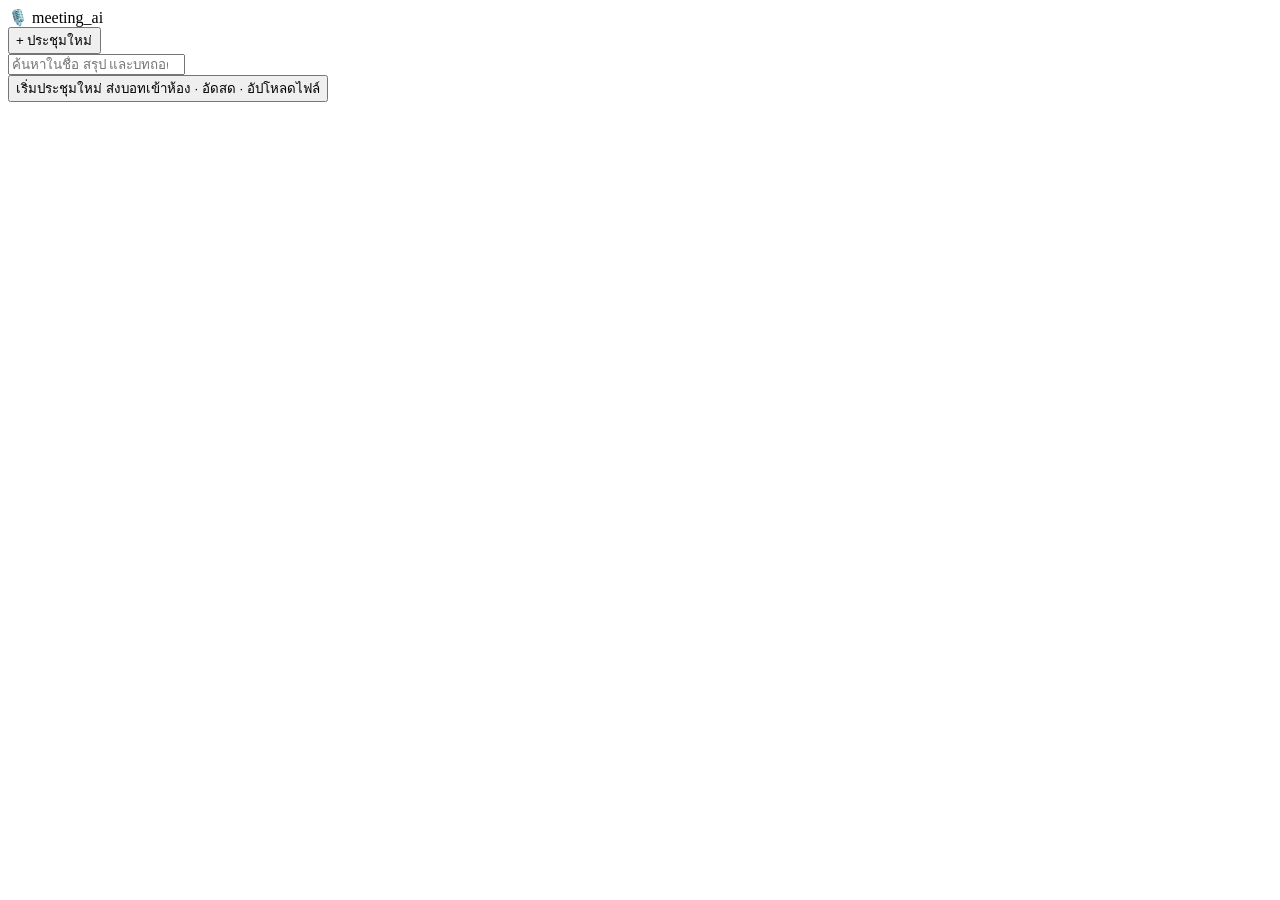
==== meeting_ai/web/static/index.html @ 646cd60b "feat: เช็กลิสต์ Action Items ในหน้าเว็บ (BACKLOG #53 ขั้นที่ 3) ทำเป็นแท็บที่สามของหน้ารายละเอียด สร" ====
<!doctype html>
<html lang="th">
<head>
<meta charset="utf-8">
<!-- viewport-fit=cover: ให้เนื้อหาเลยเข้าไปถึงขอบจอ iPhone ที่มี notch/home indicator
     แถบควบคุมลอยด้านล่างใช้ env(safe-area-inset-bottom) เว้นระยะจาก home indicator เอง -->
<meta name="viewport" content="width=device-width, initial-scale=1, viewport-fit=cover">
<title>meeting_ai — บันทึกและสรุปการประชุม</title>
<!-- ฝัง favicon เป็น data URI ไปเลย เบราว์เซอร์จะได้ไม่ยิงหา /favicon.ico แล้วได้ 404 -->
<link rel="icon" href="data:image/svg+xml,%3Csvg xmlns='http://www.w3.org/2000/svg' viewBox='0 0 100 100'%3E%3Ctext y='.9em' font-size='90'%3E%F0%9F%8E%99%3C/text%3E%3C/svg%3E">
<link rel="stylesheet" href="/static/style.css">
<link rel="manifest" href="/manifest.webmanifest">
<meta name="theme-color" content="#5856d6">
<meta name="theme-color" media="(prefers-color-scheme: dark)" content="#5e5ce6">
<meta name="apple-mobile-web-app-capable" content="yes">
<meta name="apple-mobile-web-app-title" content="meeting_ai">
<link rel="apple-touch-icon" href="/static/icon.svg">
</head>
<body>

<header class="topbar">
  <div class="brand">
    <span class="logo">🎙️</span>
    <span>meeting_ai</span>
  </div>
  <div id="stats" class="stats"></div>
  <!-- จอแคบ: ปุ่มกลมตัวอักษรเดียวแทนกล่องบัญชีทั้งก้อน (อีเมล + ปุ่มแอดมิน 3 ปุ่ม)
       ซึ่งบนจอ 390px ทำให้ปุ่มตัดเป็นสองบรรทัดและดัน topbar สูงเกือบ 80px
       กดแล้ว #userbox เดิมจะถูก CSS ย้ายลงมาเป็นแผ่นล่างจอ ปุ่มยังเป็นชุดเดิมทุกปุ่ม -->
  <button id="btn-account" class="acct" type="button" hidden aria-label="บัญชีและการตั้งค่า"></button>
  <div id="userbox" class="userbox" hidden></div>
  <button id="btn-new" class="btn btn-primary">+ ประชุมใหม่</button>
</header>

<div id="banner" class="banner" hidden></div>

<!-- แถบนำทางของมือถือ — เดสก์ท็อปไม่ใช้ เพราะ sidebar กับ panel เห็นพร้อมกันอยู่แล้ว
     บนจอแคบเราโชว์ทีละหน้า (list / ประชุมใหม่ / เครื่องประมวลผล / รายละเอียด) แถบนี้จึงเป็น
     ทางเดียวที่จะย้อนกลับได้ ปุ่มขวาเปลี่ยนตามหน้า (เช่น ⋯ ของหน้ารายละเอียด) -->
<div id="mobilebar" class="mobilebar" hidden>
  <button id="mb-back" class="mb-icon" type="button" aria-label="ย้อนกลับ">‹</button>
  <span id="mb-title" class="mb-title"></span>
  <button id="mb-action" class="mb-icon" type="button" hidden aria-label="เมนู">⋯</button>
</div>

<!-- ม่านของ action sheet — ตัวแผ่นคือ .detail-actions เดิมที่ถูก CSS ย้ายมาอยู่ล่างจอ
     (ไม่ได้ทำปุ่มชุดใหม่ ตัวจัดการเหตุการณ์จึงเป็นของเดิมทั้งหมด ไม่มีทางหลุดกัน) -->
<div id="sheet-scrim" class="sheet-scrim" hidden></div>

<main class="layout">
  <aside class="sidebar">
    <div class="search-wrap">
      <input id="search" type="search" placeholder="ค้นหาในชื่อ สรุป และบทถอดเสียง…" autocomplete="off">
    </div>
    <!-- สองอันนี้โผล่เฉพาะจอแคบ (ดู style.css) — เดสก์ท็อปใช้ปุ่มบน topbar กับกล่อง
         เครื่องประมวลผลที่กางอยู่แล้ว ไม่ต้องมีซ้ำ -->
    <button id="m-new" class="m-cta" type="button">
      <span class="m-cta-t">เริ่มประชุมใหม่</span>
      <span class="m-cta-s">ส่งบอทเข้าห้อง · อัดสด · อัปโหลดไฟล์</span>
    </button>
    <button id="m-devices" class="m-chip" type="button" hidden>
      <span class="m-chip-dot"></span><span id="m-chip-text"></span>
    </button>
    <div id="jobs" class="jobs"></div>
    <div id="workers" class="workers" hidden></div>
    <!-- หัวข้อของรายการ โผล่เฉพาะจอแคบและเฉพาะตอนมีรายการจริง (ดู renderList) -->
    <div id="m-recent" class="m-section" hidden>ล่าสุด</div>
    <ul id="list" class="list"></ul>
  </aside>
  <section id="panel" class="panel"></section>
</main>

<!-- ---------- หน้าจอ: เข้าสู่ระบบ / สมัคร (โหมด cloud) ---------- -->
<!-- ยืนยันก่อนรับลิงก์แชร์ (BACKLOG #16) — /s/<token> ไม่ตั้งคุกกี้ให้เองอีกแล้ว -->
<template id="tpl-share-confirm">
  <div class="auth-wrap">
    <div class="auth-card">
      <h2>มีคนแชร์การประชุมมาให้</h2>
      <p class="muted">กด "เปิด" แล้วเบราว์เซอร์นี้จะจำลิงก์แชร์นี้ไว้ 7 วัน
        และเปิดการประชุมที่แชร์มาให้ทุกครั้งที่เข้าเว็บ — เปิดเฉพาะเมื่อรู้ว่าใครส่งลิงก์นี้มา</p>
      <p id="sc-error" class="notice" hidden></p>
      <button id="sc-open" class="btn btn-primary btn-wide" type="button">เปิดการประชุมที่แชร์มา</button>
      <p class="auth-switch">
        <button id="sc-cancel" class="linkbtn" type="button">ไม่ใช่ตอนนี้ กลับหน้าหลัก</button>
      </p>
    </div>
  </div>
</template>

<template id="tpl-auth">
  <div class="auth-wrap">
    <div class="auth-card">
      <h2 id="a-title">เข้าสู่ระบบ</h2>
      <p id="a-note" class="muted"></p>

      <label class="field">
        <span>อีเมล</span>
        <input id="a-email" type="email" autocomplete="username" placeholder="you@company.com">
      </label>
      <label class="field">
        <span>รหัสผ่าน</span>
        <input id="a-password" type="password" autocomplete="current-password"
               placeholder="อย่างน้อย 8 ตัวอักษร">
      </label>
      <label class="field" id="a-name-wrap" hidden>
        <span>ชื่อที่ให้คนอื่นเห็น</span>
        <input id="a-name" type="text" placeholder="ไม่ใส่ก็ได้">
      </label>
      <label class="field" id="a-invite-wrap" hidden>
        <span>รหัสเชิญ</span>
        <input id="a-invite" type="text" placeholder="ขอจากแอดมินของทีม">
      </label>

      <p id="a-error" class="notice" hidden></p>
      <button id="a-submit" class="btn btn-primary btn-wide" type="button">เข้าสู่ระบบ</button>
      <p class="auth-switch">
        <span id="a-switch-text"></span>
        <button id="a-switch" class="linkbtn" type="button"></button>
      </p>
    </div>
  </div>
</template>

<!-- ---------- หน้าจอ: ประชุมใหม่ ---------- -->
<template id="tpl-new">
  <div class="pane">
    <h2 class="pane-title">ประชุมใหม่</h2>

    <div class="field-row">
      <label class="field">
        <span>ชื่อการประชุม <b class="req">จำเป็น</b></span>
        <input id="f-title" type="text" required aria-required="true"
               placeholder="เช่น ประชุมทีม Product ประจำสัปดาห์">
      </label>
    </div>


    <!-- ตัวเลือกวิธีนำเสียงเข้า — บนจอแคบโชว์ทีละการ์ด (ดู setupCapturePicker ใน app.js)
         จอกว้างยังกางทั้งสามใบเหมือนเดิม เพราะมีที่พอและเทียบกันได้ในตาเดียว -->
    <div id="cap-label" class="field-label">เอาเสียงเข้ามายังไง</div>
    <div id="cap-seg" class="seg" role="tablist" hidden>
      <button class="seg-btn" type="button" role="tab" data-cap="bot">ส่งบอท</button>
      <button class="seg-btn is-on" type="button" role="tab" data-cap="rec">อัดสด</button>
      <button class="seg-btn" type="button" role="tab" data-cap="upload">อัปโหลดไฟล์</button>
    </div>

    <div class="cards">
      <div class="card" data-cap="bot">
        <h3>🤖 เชิญบอทเข้าห้องประชุม</h3>
        <p class="muted">
          Google Meet, Microsoft Teams, Zoom — บอทเข้าไปนั่งฟังแล้วสรุปให้
          ไม่ต้องเปิดเครื่องไว้เอง สั่งจากมือถือก็ได้
        </p>
        <label class="field">
          <span>ลิงก์ห้องประชุม</span>
          <input id="b-url" type="url" placeholder="วางลิงก์ Meet / Teams / Zoom"
                 autocomplete="off" spellcheck="false">
        </label>
        <p id="b-detect" class="hint"></p>
        <div class="field-row">
          <label class="field">
            <span>ชื่อบอทที่แสดงในห้อง</span>
            <input id="b-name" type="text" value="AI Notetaker" maxlength="60">
          </label>
          <label class="field field-sm" id="b-pass-field" hidden>
            <span>รหัสเข้าห้อง (Zoom) — ใส่ไว้ดีกว่า</span>
            <input id="b-pass" type="text" maxlength="40" placeholder="รหัสตัวเลขของห้อง">
          </label>
          <label class="field field-sm">
            <span>อยู่ในห้องไม่เกิน</span>
            <select id="b-max">
              <option value="30">30 นาที</option>
              <option value="60">1 ชั่วโมง</option>
              <option value="120" selected>2 ชั่วโมง</option>
              <option value="240">4 ชั่วโมง</option>
              <option value="480">8 ชั่วโมง</option>
            </select>
          </label>
        </div>
        <button id="btn-bot" class="btn btn-primary btn-wide" type="button">ส่งบอทเข้าห้อง</button>
        <p id="bot-note" class="hint"></p>
      </div>

      <div class="card" id="rec-card" data-cap="rec">
        <h3>⏺️ อัดสดจากเบราว์เซอร์</h3>
        <p class="muted">
          เลือกได้ว่าจะกดอัดเลยแบบไม่ต้องแชร์หน้าจอ หรือดักเสียงจากแท็บให้คมที่สุด
        </p>

        <div class="modes" id="rec-modes">
          <label class="mode">
            <input type="radio" name="recmode" value="room" checked>
            <span class="mode-body">
              <strong>🎙️ ไมค์เดียว — ไม่ต้องแชร์หน้าจอ</strong>
              <small>กดอัดได้ทันที เหมาะกับประชุมในห้อง หรือเปิดลำโพงคุยผ่านมือถือ/แอปอื่น</small>
            </span>
          </label>
          <label class="mode">
            <input type="radio" name="recmode" value="device">
            <span class="mode-body">
              <strong>🎧 ไมค์ + เสียงในเครื่อง — ไม่ต้องแชร์หน้าจอ</strong>
              <small>แยกได้ว่าใครพูด ต้องมีอุปกรณ์วนเสียงกลับ เช่น Stereo Mix หรือ VB-CABLE</small>
            </span>
          </label>
          <label class="mode">
            <input type="radio" name="recmode" value="tab">
            <span class="mode-body">
              <strong>🖥️ แชร์แท็บ</strong>
              <small>เสียงคมสุดสำหรับประชุมในเบราว์เซอร์ แต่ต้องกดเลือกแท็บทุกครั้ง</small>
            </span>
          </label>
        </div>

        <div id="dev-wrap" class="field-row dev-wrap">
          <label class="field">
            <span>ไมโครโฟน</span>
            <select id="d-mic"><option value="">ค่าเริ่มต้นของระบบ</option></select>
          </label>
          <label class="field" id="d-sys-field" hidden>
            <span>อุปกรณ์เสียงในเครื่อง</span>
            <select id="d-sys"><option value="">— เลือกอุปกรณ์ —</option></select>
          </label>
        </div>
        <p id="dev-note" class="hint"></p>

        <div class="checks">
          <label id="c-mic-row" hidden><input id="c-mic" type="checkbox" checked> อัดไมโครโฟนของฉันด้วย</label>
          <label><input id="c-live" type="checkbox" checked> แสดงข้อความสดระหว่างประชุม</label>
        </div>
        <div id="rec-idle">
          <p id="rec-hint" class="hint"></p>
        </div>
        <div id="rec-live" hidden>
          <div class="rec-status">
            <span class="dot"></span>
            <span id="rec-time" class="rec-time">00:00</span>
          </div>
          <!-- คลื่นเสียงสด (.wave) ขับด้วย AnalyserNode — .meter เป็น fallback ตอน
               prefers-reduced-motion เท่านั้น (สลับกันด้วย CSS ไม่ใช่ JS ดู style.css) -->
          <div id="wave" class="wave" aria-hidden="true"></div>
          <div class="meter"><div id="meter-bar" class="meter-bar"></div></div>
          <p id="rec-warn" class="warn" hidden></p>
        </div>
      </div>

      <div class="card" data-cap="upload">
        <h3>📁 อัปโหลดไฟล์</h3>
        <p class="muted">ไฟล์ที่ Meet/Teams/Zoom อัดไว้ — mp3, m4a, wav, mp4, webm ฯลฯ</p>
        <div id="drop" class="drop">
          <svg class="drop-icon" width="28" height="28" viewBox="0 0 24 24" fill="none" aria-hidden="true">
            <path d="M12 16V4m0 0L7.5 8.5M12 4l4.5 4.5M4 17v1.5A2.5 2.5 0 0 0 6.5 21h11a2.5 2.5 0 0 0 2.5-2.5V17"
                  stroke="currentColor" stroke-width="2" stroke-linecap="round" stroke-linejoin="round"/>
          </svg>
          <p>ลากไฟล์มาวางที่นี่</p>
          <p class="muted">หรือ</p>
          <button id="btn-pick" class="btn" type="button">เลือกไฟล์</button>
          <p class="drop-formats muted">mp3 · m4a · wav · mp4 · webm</p>
          <input id="f-file" type="file" accept="audio/*,video/*" hidden>
        </div>
      </div>
    </div>

    <!-- ตัวเลือกที่แทบไม่มีใครเปลี่ยน ยุบไว้ใน <details> พร้อมสรุปค่าปัจจุบันบนหัวข้อ
         (บนจอแคบห้าช่องนี้กินความสูงเกือบเต็มหน้าจอก่อนจะได้เห็นวิธีนำเสียงเข้าเสียอีก) -->
    <details class="adv">
      <summary>
        <span>ตัวเลือกเพิ่มเติม</span>
        <span id="adv-sum" class="adv-sum"></span>
      </summary>
    <div class="field-row">
      <label class="field field-sm">
        <span>ภาษาที่พูด</span>
        <select id="f-lang">
          <option value="th">ไทย</option>
          <option value="en">English</option>
          <option value="ja">日本語</option>
          <option value="zh">中文</option>
          <option value="auto">ตรวจอัตโนมัติ</option>
        </select>
      </label>
      <label class="field field-sm">
        <span>รูปแบบสรุป</span>
        <select id="f-template"></select>
      </label>
      <label class="field field-sm">
        <span>ตัวถอดเสียง</span>
        <select id="f-stt"></select>
      </label>
    </div>
    <p id="stt-note" class="hint"></p>

    <div class="field-row diarize-row">
      <label class="check-inline">
        <input id="f-diarize" type="checkbox" checked>
        <span>แยกผู้พูด (ระบุว่าใครพูดประโยคไหน)</span>
      </label>
      <label class="field field-xs">
        <span>จำนวนคน</span>
        <select id="f-speakers">
          <option value="0">ให้ระบบเดา</option>
          <option value="2">2 คน</option>
          <option value="3">3 คน</option>
          <option value="4">4 คน</option>
          <option value="5">5 คน</option>
          <option value="6">6 คน</option>
          <option value="8">8 คน</option>
        </select>
      </label>
      <p id="diarize-note" class="hint" hidden></p>
    </div>
    </details>

    <!-- แถบควบคุมลอยด้านล่าง (floating bottom control bar) — position:fixed ใน CSS
         จึงวางไว้นอก .cards ก็ได้ สลับเนื้อหาไปตามสถานะเดียวกับ #rec-idle/#rec-live -->
    <div id="floatbar-idle" class="floatbar">
      <button id="btn-rec" class="fab-pill fab-rec" type="button">⏺ เริ่มอัด</button>
    </div>
    <div id="floatbar-live" class="floatbar" hidden>
      <button id="btn-mute" class="fab-pill" type="button" aria-pressed="false">🎙️ ปิดไมค์</button>
      <button id="btn-stop" class="fab-pill fab-stop" type="button">⏹ หยุดอัดแล้วสรุป</button>
    </div>

    <div id="live-wrap" class="live-wrap" hidden>
      <div class="section-head">
        <h3>📝 ข้อความสด</h3>
        <span id="live-status" class="live-badge"></span>
      </div>
      <div id="live-text" class="live-text"></div>
    </div>
  </div>
</template>

<!-- ---------- หน้าจอ: รายละเอียดการประชุม ---------- -->
<template id="tpl-detail">
  <div class="pane">
    <div class="detail-head">
      <h2 id="d-title" class="title-edit" contenteditable="true" spellcheck="false"></h2>
      <div class="detail-actions">
        <select id="d-visibility" class="mini-select" title="ใครเห็นการประชุมนี้" hidden>
          <option value="private">🔒 เฉพาะฉัน</option>
          <option value="team">👥 ทั้งทีม</option>
        </select>
        <button id="d-share" class="btn btn-sm" type="button" hidden>🔗 แชร์</button>
        <select id="d-export-fmt" class="mini-select" title="ฟอร์แมตที่จะดาวน์โหลด"></select>
        <button id="d-export" class="btn btn-sm" type="button">⬇ ดาวน์โหลด</button>
        <button id="d-delete" class="btn btn-sm btn-danger" type="button">ลบ</button>
      </div>
    </div>
    <p id="d-meta" class="muted meta"></p>

    <div id="share-box" class="share-box" hidden>
      <div class="share-row">
        <input id="share-link" type="text" readonly>
        <button id="share-copy" class="btn btn-sm" type="button">คัดลอก</button>
      </div>
      <label class="check-inline">
        <input id="share-edit" type="checkbox">
        <span>ให้คนที่ได้ลิงก์แก้สรุป/บทถอดเสียงได้</span>
      </label>
      <div class="share-actions">
        <button id="share-new" class="btn btn-sm btn-primary" type="button">สร้างลิงก์ใหม่</button>
        <button id="share-revoke" class="btn btn-sm btn-danger" type="button">ยกเลิกทุกลิงก์</button>
        <span id="share-count" class="muted"></span>
      </div>
    </div>

    <div id="d-speakers" class="chips"></div>

    <!-- ตัวเล่นเสียงของเราเอง — <audio> ยังเป็นเครื่องยนต์ (รองรับ Range/redirect ไป R2 เอง)
         แค่ไม่โชว์คอนโทรลของเบราว์เซอร์ ถ้าดึงไฟล์มาวาด waveform ไม่ได้ (CORS/ไฟล์ใหญ่)
         แท่งจะเป็นความสูงเท่ากันหมดแต่ยังเลื่อนหาตำแหน่งได้ตามปกติ -->
    <div id="player" class="player" hidden>
      <button id="p-play" class="p-play" type="button" aria-label="เล่น">
        <svg viewBox="0 0 24 24" width="18" height="18" aria-hidden="true">
          <path id="p-icon" d="M8 5.5v13l11-6.5-11-6.5Z" fill="currentColor"/>
        </svg>
      </button>
      <div id="p-wave" class="p-wave" role="slider" tabindex="0"
           aria-label="ตำแหน่งในไฟล์เสียง" aria-valuemin="0" aria-valuemax="100" aria-valuenow="0"></div>
      <span id="p-time" class="p-time">0:00</span>
    </div>
    <p id="p-error" class="hint" hidden></p>
    <audio id="d-audio" preload="metadata"></audio>

    <!-- จอแคบ: สรุปกับบทถอดเสียงยาวมากทั้งคู่ วางต่อกันแล้วต้องเลื่อนผ่านสรุปทั้งอันกว่าจะถึง
         บทถอดเสียง — แยกเป็นแท็บ (ดู setupDetailTabs ใน app.js) จอกว้างยังเห็นทั้งสองส่วนต่อกัน -->
    <div id="d-seg" class="seg" role="tablist" hidden>
      <button class="seg-btn is-on" type="button" role="tab" data-tab="summary">สรุป</button>
      <button class="seg-btn" type="button" role="tab" data-tab="actions">สิ่งที่ต้องทำ</button>
      <button class="seg-btn" type="button" role="tab" data-tab="transcript">บทถอดเสียง</button>
    </div>

    <div class="dtab" data-tab="summary">

    <div class="section-head">
      <div>
        <h3>สรุป</h3>
        <span id="d-ai-live" class="ai-live" hidden>กำลังสรุปด้วย AI<span class="cursor">▍</span></span>
      </div>
      <div>
        <select id="d-lang" class="mini-select" title="ภาษาของสรุป"></select>
        <button id="d-translate" class="btn btn-sm" type="button">แปล</button>
        <button id="d-resummarize" class="btn btn-sm" type="button">สรุปใหม่ด้วย AI</button>
        <button id="d-edit" class="btn btn-sm" type="button">แก้ไข</button>
        <button id="d-save" class="btn btn-sm btn-primary" type="button" hidden>บันทึก</button>
        <button id="d-cancel" class="btn btn-sm" type="button" hidden>ยกเลิก</button>
      </div>
    </div>
    <p id="d-summary-err" class="notice" hidden></p>
    <div id="d-summary" class="md"></div>
    <textarea id="d-editor" class="editor" hidden spellcheck="false"></textarea>

    </div>

    <div class="dtab" data-tab="actions">
    <div class="section-head">
      <h3>สิ่งที่ต้องทำ</h3>
    </div>
    <p class="hint">ติ๊กเมื่อทำเสร็จ · แตะชื่อผู้รับผิดชอบเพื่อแก้</p>
    <div id="d-actions" class="actions-list"></div>
    </div>

    <div class="dtab" data-tab="transcript">
    <div class="section-head">
      <h3>บทถอดเสียง</h3>
      <div>
        <button id="t-edit" class="btn btn-sm" type="button">แก้ไข</button>
        <button id="t-save" class="btn btn-sm btn-primary" type="button" hidden>บันทึก</button>
        <button id="t-cancel" class="btn btn-sm" type="button" hidden>ยกเลิก</button>
      </div>
    </div>
    <p class="hint">คลิกบรรทัดไหนก็ได้เพื่อกระโดดไปฟังเสียงตรงจุดนั้น</p>
    <div id="d-transcript" class="transcript-list"></div>
    </div>
  </div>
</template>

<script src="/static/app.js"></script>
</body>
</html>
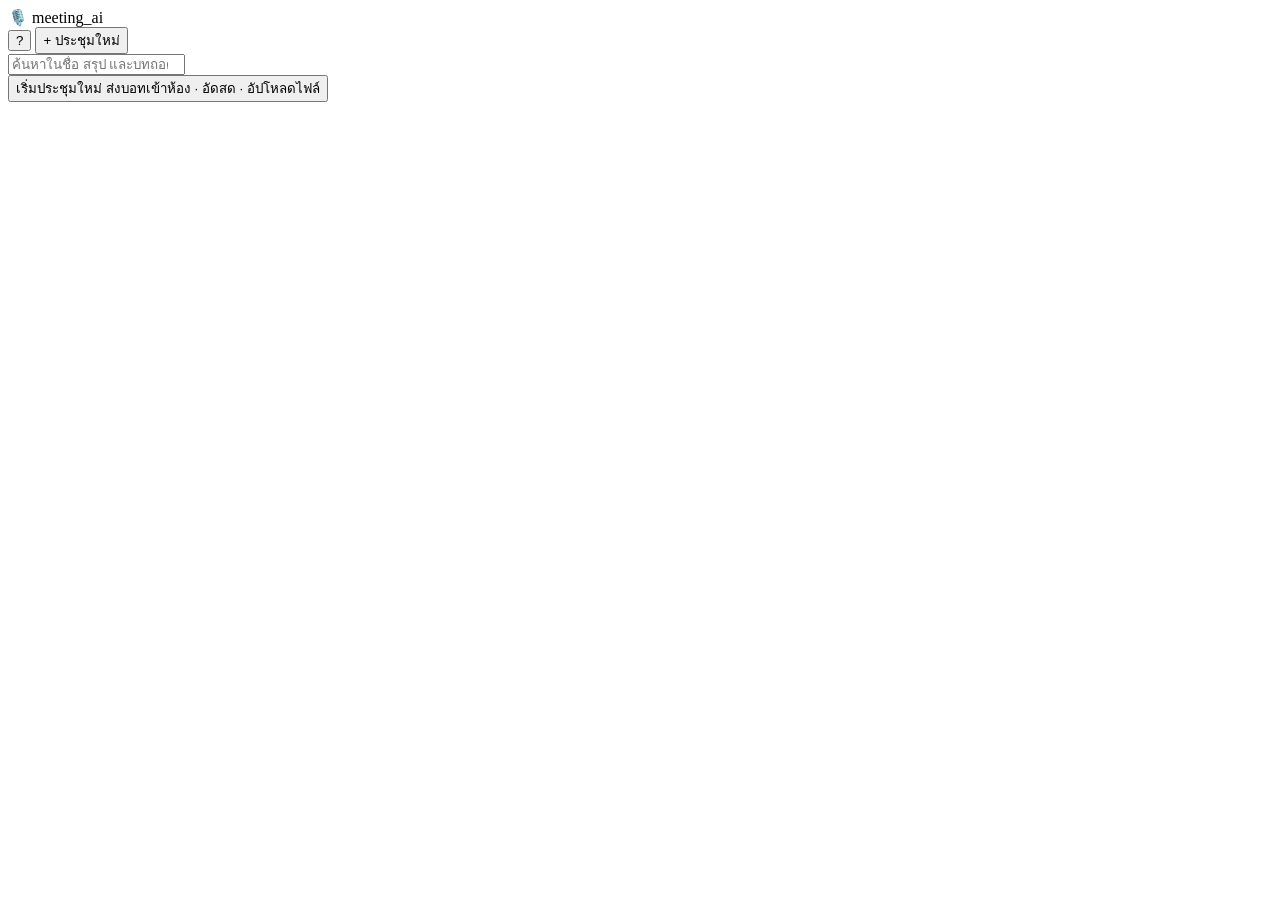
==== commit 910ad7b1: "feat: เมนูคู่มือการใช้งาน (BACKLOG #90) ปุ่ม ? บน topbar + เส้นทาง #help ส่งลิงก์ให้คนอื่นได้ตรง ๆ  " ====
--- a/meeting_ai/web/static/index.html
+++ b/meeting_ai/web/static/index.html
@@ -29,6 +29,10 @@
        กดแล้ว #userbox เดิมจะถูก CSS ย้ายลงมาเป็นแผ่นล่างจอ ปุ่มยังเป็นชุดเดิมทุกปุ่ม -->
   <button id="btn-account" class="acct" type="button" hidden aria-label="บัญชีและการตั้งค่า"></button>
   <div id="userbox" class="userbox" hidden></div>
+  <!-- คู่มืออยู่บน topbar ไม่ใช่ในกล่องบัญชี เพราะคนที่ต้องการมันที่สุดคือคนที่ยัง
+       ไม่ได้ล็อกอิน/เพิ่งเปิดครั้งแรก ซึ่งกล่องบัญชีว่างเปล่าหรือซ่อนอยู่ (BACKLOG #90) -->
+  <button id="btn-help" class="btn btn-icon" type="button"
+          aria-label="คู่มือการใช้งาน" title="คู่มือการใช้งาน">?</button>
   <button id="btn-new" class="btn btn-primary">+ ประชุมใหม่</button>
 </header>
 
@@ -331,6 +335,142 @@
 </template>
 
 <!-- ---------- หน้าจอ: รายละเอียดการประชุม ---------- -->
+<template id="tpl-help">
+  <div class="help">
+    <h2>คู่มือการใช้งาน</h2>
+    <p class="muted">
+      อ่านจบใน 3 นาที · ทุกหัวข้อตรงกับปุ่มที่เห็นจริงบนหน้าจอ
+    </p>
+
+    <nav class="help-toc" aria-label="หัวข้อในคู่มือ">
+      <a href="#help-start">เริ่มยังไง</a>
+      <a href="#help-rec">อัดสด</a>
+      <a href="#help-bot">ส่งบอท</a>
+      <a href="#help-after">หลังประชุมจบ</a>
+      <a href="#help-share">แชร์และส่งออก</a>
+      <a href="#help-devices">เครื่องประมวลผล</a>
+      <a href="#help-trouble">แก้ปัญหา</a>
+    </nav>
+
+    <section id="help-start" class="help-sec">
+      <h3>เริ่มยังไง</h3>
+      <p>กด <b>+ ประชุมใหม่</b> แล้วเลือกวิธีเอาเสียงเข้าหนึ่งในสามแบบ:</p>
+      <dl class="help-dl">
+        <dt>ส่งบอท</dt>
+        <dd>ใส่ลิงก์ห้องประชุม แล้วให้บอทเข้าไปนั่งอัดแทน — เหมาะกับประชุมออนไลน์ที่คุณไม่อยากเปิดเครื่องทิ้งไว้</dd>
+        <dt>อัดสด</dt>
+        <dd>อัดจากเครื่องนี้เดี๋ยวนี้ — เหมาะกับประชุมในห้อง หรือเวลาที่บอทเข้าห้องไม่ได้</dd>
+        <dt>อัปโหลดไฟล์</dt>
+        <dd>มีไฟล์เสียงอยู่แล้ว ลากมาวางได้เลย</dd>
+      </dl>
+      <p class="help-note">
+        <b>ชื่อการประชุมเป็นช่องบังคับ</b> — ตั้งชื่อที่ค้นเจอทีหลัง เพราะช่องค้นหาหาในชื่อ สรุป และบทถอดเสียง
+      </p>
+    </section>
+
+    <section id="help-rec" class="help-sec">
+      <h3>อัดสด — เลือกโหมดไหนดี</h3>
+      <dl class="help-dl">
+        <dt>🎙️ ไมค์เดียว</dt>
+        <dd>
+          กดอัดได้ทันที ไม่ต้องตั้งอะไร เสียงทุกคนรวมอยู่แทร็กเดียว
+          <b>ถ้าไม่แน่ใจ ใช้อันนี้</b>
+        </dd>
+        <dt>🎧 ไมค์ + เสียงในเครื่อง</dt>
+        <dd>
+          แยกได้ว่าประโยคไหนคุณพูด ประโยคไหนอีกฝ่ายพูด แต่ต้องมี<b>อุปกรณ์วนเสียงกลับ</b>
+          (Stereo Mix, VB-CABLE บน Windows · BlackHole บน macOS) — และต้อง
+          <b>ตั้งเสียงออกของระบบให้วิ่งเข้าอุปกรณ์นั้นด้วย</b> ไม่งั้นแทร็กนั้นจะเงียบทั้งไฟล์
+        </dd>
+        <dt>🖥️ แชร์แท็บ</dt>
+        <dd>เสียงอีกฝ่ายสะอาดที่สุด เพราะดักจากแท็บตรง ๆ แต่ต้องกดแชร์หน้าจอและติ๊ก “แชร์เสียงแท็บ”</dd>
+      </dl>
+      <p class="help-note">
+        ระหว่างอัด <b>ดูแถบคลื่นเสียงว่าขยับไหม</b> ถ้ามีแทร็กไหนเงียบ จะมีแถบสีส้มขึ้นบนสุด
+        บอกชื่ออุปกรณ์ที่เงียบให้ภายใน 6 วินาที — แก้แล้วอัดใหม่ได้เลย ไม่ต้องรอจนถอดเสียงเสร็จ
+      </p>
+    </section>
+
+    <section id="help-bot" class="help-sec">
+      <h3>ส่งบอทเข้าห้อง</h3>
+      <p>
+        บอทเข้า Google Meet และ Microsoft Teams ได้ · Zoom ปิดกั้นเบราว์เซอร์อัตโนมัติตามนโยบายของเขา
+        และโปรเจกต์นี้ตั้งใจไม่หลบเลี่ยง
+      </p>
+      <p>
+        บอทรันบนเครื่องประมวลผล ไม่ใช่บนเบราว์เซอร์ของคุณ ถ้าปุ่มส่งบอทกดไม่ได้
+        ใต้ปุ่มจะบอกว่าขาดอะไร (Docker, image, หรือการล็อกอินของบอท)
+      </p>
+      <p class="help-note">
+        เจ้าของห้องต้องกดรับบอทเข้าห้องเหมือนคนทั่วไป — ถ้าไม่มีใครกดรับ บอทจะออกมาเองพร้อมบอกเหตุผล
+      </p>
+    </section>
+
+    <section id="help-after" class="help-sec">
+      <h3>หลังประชุมจบ</h3>
+      <p>เปิดการประชุมจากรายการทางซ้าย จะเห็นสี่แท็บ:</p>
+      <dl class="help-dl">
+        <dt>สรุป</dt>
+        <dd>สรุปภาษาไทยที่ AI เขียนให้ · แก้เองได้ · กด <b>สรุปใหม่ด้วย AI</b> ถ้าอยากได้อีกสำนวน หรือเปลี่ยนแม่แบบก่อนสรุป</dd>
+        <dt>สิ่งที่ต้องทำ</dt>
+        <dd>รายการที่ AI ดึงออกมาจากสรุป ติ๊กได้ · รายการที่ติ๊กแล้วจะไม่หายไปแม้สรุปจะถูกเขียนใหม่</dd>
+        <dt>ถาม</dt>
+        <dd>ถามอะไรก็ได้เกี่ยวกับการประชุมนี้ · ตอบจาก<b>สรุป</b>เท่านั้น ถ้าข้อมูลในสรุปไม่พอ มันจะบอกตรง ๆ ไม่เดาให้</dd>
+        <dt>บทถอดเสียง</dt>
+        <dd>ข้อความทั้งหมดพร้อมเวลาและชื่อผู้พูด · แก้ได้ · กดที่เวลาเพื่อให้เสียงเล่นตรงจุดนั้น</dd>
+      </dl>
+      <p class="help-note">
+        ปุ่ม <b>แปล</b> แปลสรุปเป็นภาษาอื่นโดยไม่ทับของเดิม — สรุปภาษาต้นฉบับยังอยู่ครบ
+      </p>
+    </section>
+
+    <section id="help-share" class="help-sec">
+      <h3>แชร์และส่งออก</h3>
+      <ul class="help-ul">
+        <li><b>🔒 เฉพาะฉัน / 👥 ทั้งทีม</b> — ตัวเลือกข้างชื่อการประชุม กำหนดว่าคนในทีมเห็นไหม</li>
+        <li><b>🔗 แชร์</b> — สร้างลิงก์ให้คนนอกเปิดดูได้ เลือกได้ว่าให้แก้ไขด้วยไหม และตั้งวันหมดอายุได้</li>
+        <li><b>⬇ ดาวน์โหลด</b> — เลือกฟอร์แมตจากช่องข้าง ๆ แล้วกด</li>
+      </ul>
+      <p class="help-note">
+        ลิงก์แชร์แบบอ่านอย่างเดียวถามคำถามในแท็บ “ถาม” ไม่ได้ เพราะการถามเรียก AI ซึ่งใช้โควตาของเจ้าของ
+      </p>
+    </section>
+
+    <section id="help-devices" class="help-sec">
+      <h3>เครื่องประมวลผล</h3>
+      <p>
+        งานหนักทั้งหมด (ถอดเสียง แยกผู้พูด สรุป ส่งบอท) ทำบนเครื่องประมวลผล ไม่ใช่บนเว็บ
+        ชิปบนหน้าแรกบอกสถานะให้:
+      </p>
+      <ul class="help-ul">
+        <li><b>“N เครื่องพร้อม”</b> — ปกติ งานที่สั่งจะเริ่มทันทีที่ถึงคิว</li>
+        <li><b>“ไม่มีเครื่องประมวลผลออนไลน์”</b> — งานจะค้างในคิวจนกว่าจะเปิดเครื่องประมวลผล</li>
+        <li><b>“N เครื่องออนไลน์ · ไม่มีเครื่องรับงาน…”</b> — มีเครื่องอยู่แต่ทำงานชนิดนั้นไม่ได้ แตะชิปเพื่อดูว่าขาดอะไร</li>
+      </ul>
+    </section>
+
+    <section id="help-trouble" class="help-sec">
+      <h3>แก้ปัญหาที่เจอบ่อย</h3>
+      <dl class="help-dl">
+        <dt>“ถอดเสียงไม่ได้ข้อความเลย — ไฟล์อาจไม่มีเสียงพูด”</dt>
+        <dd>
+          ไฟล์เงียบจริง ๆ · ถ้าอัดโหมดไมค์ + เสียงในเครื่อง สาเหตุที่พบบ่อยที่สุดคือ
+          ยังไม่ได้ตั้งเสียงออกของระบบให้วิ่งเข้าอุปกรณ์วนเสียงกลับ
+        </dd>
+        <dt>งานค้างที่ “รอคิว” ไม่ขยับ</dt>
+        <dd>
+          การ์ดงานจะบอกเองว่าค้างมานานแค่ไหนและเพราะอะไร · ถ้าไม่มีเครื่องไหนทำงานชนิดนั้นได้
+          ระบบจะยกเลิกงานให้หลัง 30 นาที แล้วสั่งใหม่ได้
+        </dd>
+        <dt>หน้า “เครื่องประมวลผล” ขึ้นว่าโค้ดคนละรุ่น</dt>
+        <dd>เครื่องนั้นรันโค้ดเก่ากว่าเซิร์ฟเวอร์ งานชนิดใหม่จะค้างคิว — อัปเดตโค้ดบนเครื่องนั้นแล้วรีสตาร์ต</dd>
+        <dt>เสียงเล่นไม่ได้ในการประชุมเก่า</dt>
+        <dd>ไฟล์เสียงอาจถูกย้ายที่เก็บ ส่วนสรุปกับบทถอดเสียงยังอยู่ครบ</dd>
+      </dl>
+    </section>
+  </div>
+</template>
+
 <template id="tpl-detail">
   <div class="pane">
     <div class="detail-head">
@@ -387,6 +527,7 @@
     <div id="d-seg" class="seg" role="tablist" hidden>
       <button class="seg-btn is-on" type="button" role="tab" data-tab="summary">สรุป</button>
       <button class="seg-btn" type="button" role="tab" data-tab="actions">สิ่งที่ต้องทำ</button>
+      <button class="seg-btn" type="button" role="tab" data-tab="ask">ถาม</button>
       <button class="seg-btn" type="button" role="tab" data-tab="transcript">บทถอดเสียง</button>
     </div>
 
@@ -420,6 +561,20 @@
     <div id="d-actions" class="actions-list"></div>
     </div>
 
+    <div class="dtab" data-tab="ask">
+    <div class="section-head">
+      <h3>ถามเกี่ยวกับการประชุมนี้</h3>
+    </div>
+    <p class="hint">ตอบจากสรุปของการประชุมนี้เท่านั้น ไม่ได้อ่านบทถอดเสียงทั้งฉบับ</p>
+    <div class="ask-box">
+      <textarea id="q-input" rows="2" maxlength="500"
+                placeholder="เช่น ตกลงอะไรกันบ้าง / ใครรับผิดชอบเรื่องงบ"></textarea>
+      <button id="q-send" class="btn btn-primary" type="button">ถาม</button>
+    </div>
+    <p id="q-note" class="hint" hidden></p>
+    <div id="d-qa" class="qa-list"></div>
+    </div>
+
     <div class="dtab" data-tab="transcript">
     <div class="section-head">
       <h3>บทถอดเสียง</h3>
